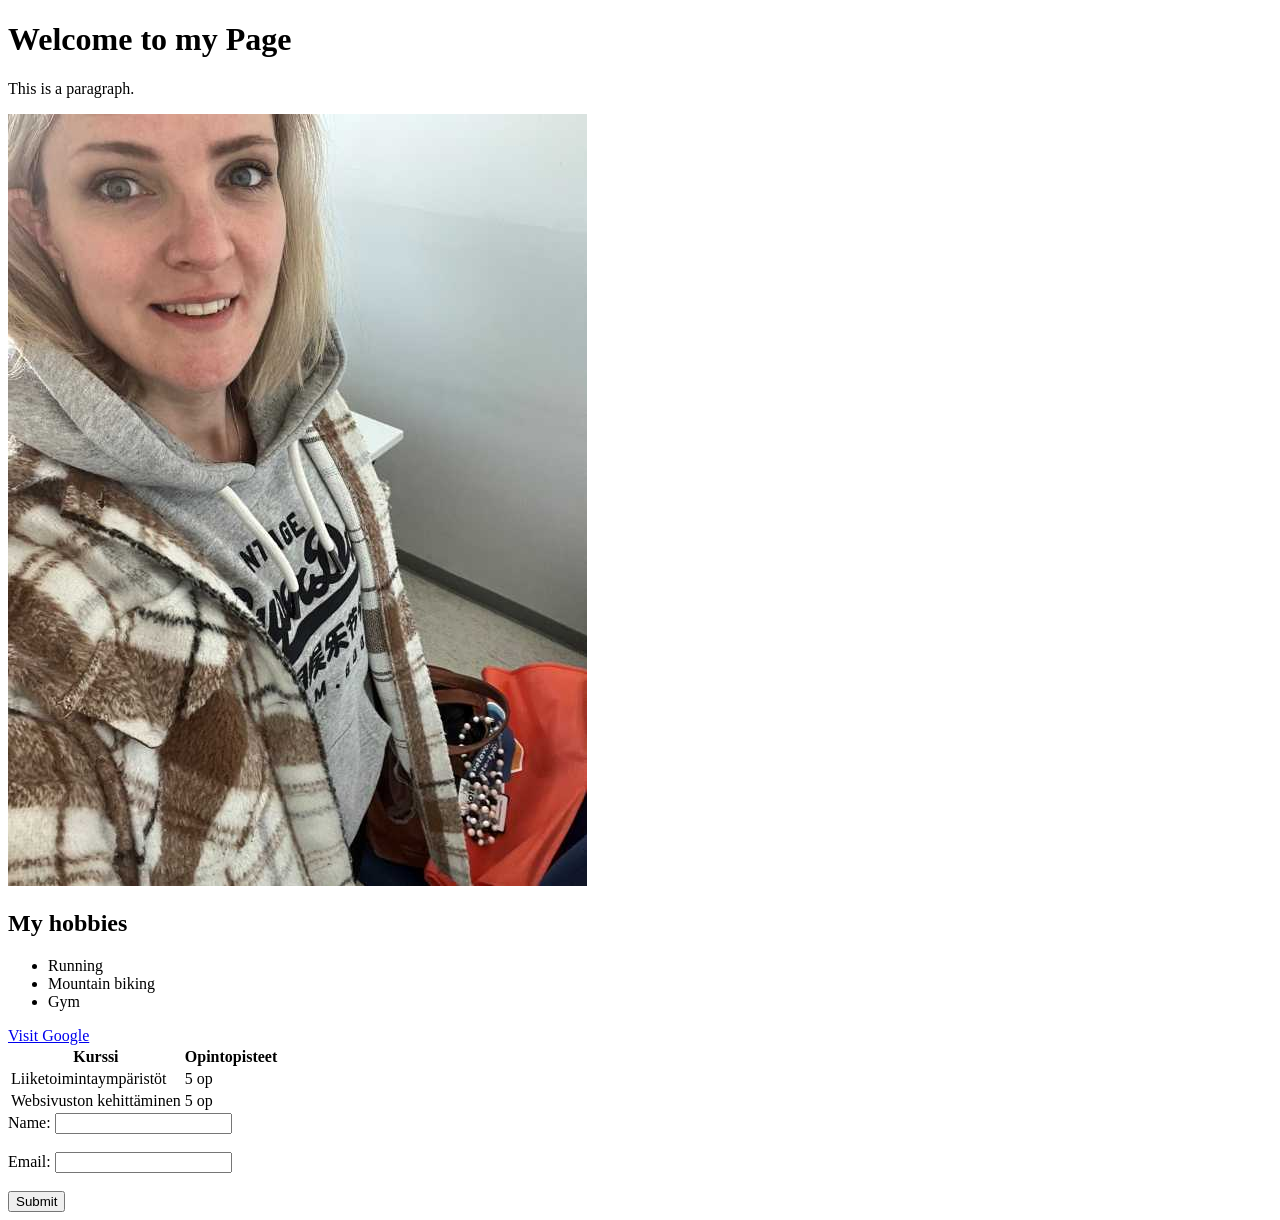
==== WS_01/index.html @ 68490f17 "Add initial HTML page with content and form elements - Created index.html with a welcome message and" ====
<!DOCTYPE html>
<html lang="en">
<head>
    <meta charset="UTF-8">
    <meta name="viewport" content="width=device-width, initial-scale=1.0">
    <title>Hannan eka HTML sivu</title>
</head>
<body>
   <h1>Welcome to my Page</h1>
        <p>This is a paragraph.</p>
        <img src="./images/mie.jpg" alt="Description of image">

        <h2>My hobbies</h2>
    <ul>
        <li>Running</li>
        <li>Mountain biking</li>
        <li>Gym</li>
    </ul>   
    <a href="https://www.google.com/" target="_blank">Visit Google</a>
    <table>
    <tr>
        <th>Kurssi</th>
        <th>Opintopisteet</th>
    </tr>
    <tr>
        <td>Liiketoimintaympäristöt</td>
        <td>5 op</td>
    </tr>
    <tr>
        <td>Websivuston kehittäminen</td>
        <td>5 op</td>
    </tr>
</table>
<form>
    <label for="name">Name:</label>
    <input type="text" id="name" name="name"><br><br>
    <label for="email">Email:</label>
    <input type="email" id="email" name="email"><br><br>
    <input type="submit" value="Submit">
    </form>
</body>
</html>
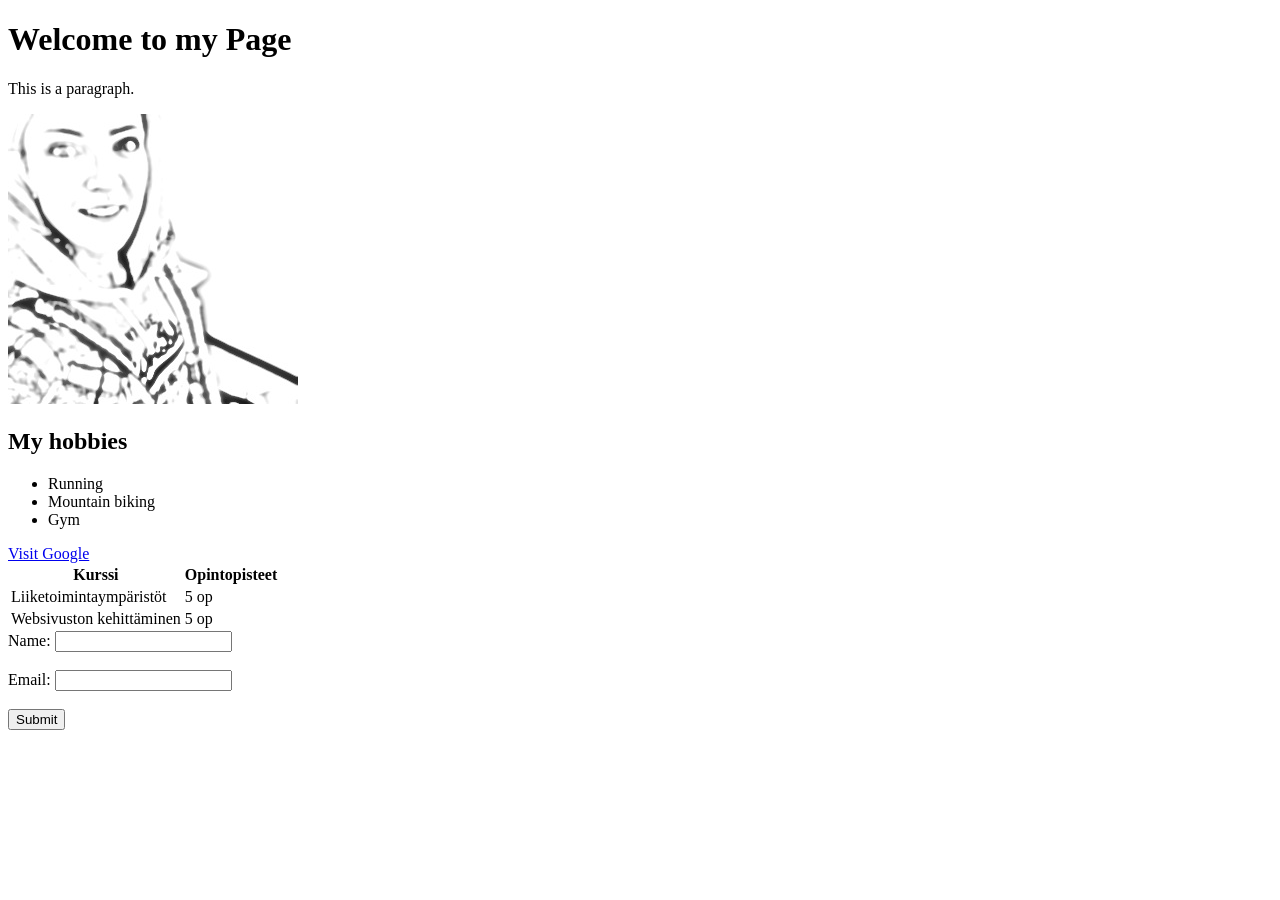
==== commit 11a66209: "New picture and updated code." ====
--- a/WS_01/index.html
+++ b/WS_01/index.html
@@ -8,8 +8,7 @@
 <body>
    <h1>Welcome to my Page</h1>
         <p>This is a paragraph.</p>
-        <img src="./images/mie.jpg" alt="Description of image">
-
+        <img src="./images/mie.jpg" alt="Mie">
         <h2>My hobbies</h2>
     <ul>
         <li>Running</li>
